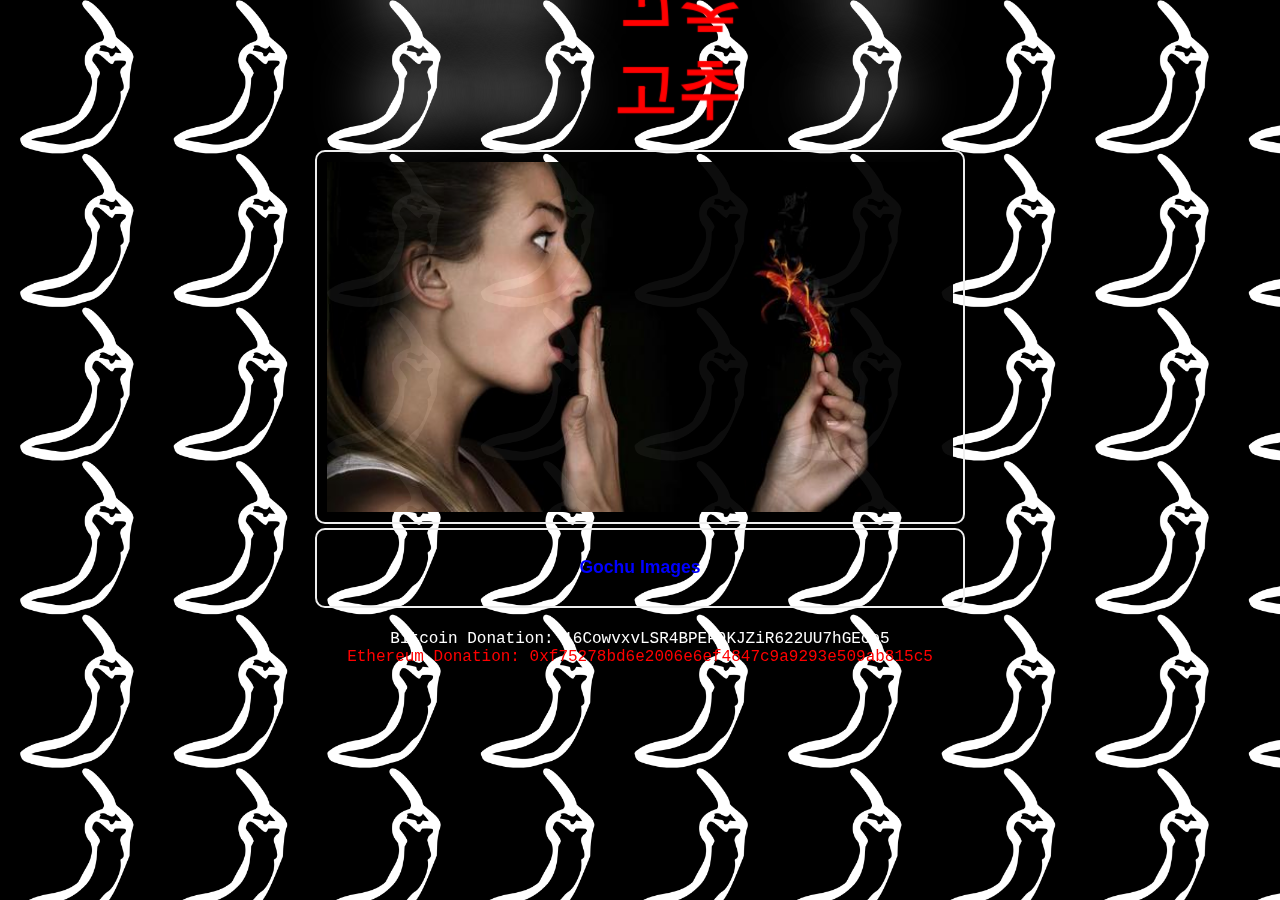
==== index.html @ db696d66 "Add files via upload" ====
<!DOCTYPE html PUBLIC "-//W3C//DTD XHTML 1.0 Transitional//EN" "http://www.w3.org/TR/xhtml1/DTD/xhtml1-transitional.dtd">
<html xmlns="http://www.w3.org/1999/xhtml">
<head>
<meta http-equiv="Content-Type" content="text/html; charset=utf-8" />
    <meta name="description" content="Gochu 고추" />
	<meta name="keywords" content="Gochu, Red Pepper, 고추" />
	<meta name="msvalidate.01" content="43F521FF5D6075596721E017ACC164F7" />

<title>Gochu.se 고추</title>

<link href="style.css" rel="stylesheet" type="text/css" /> <!-- Stylesheet -->


<style type="text/css">
body {

	/* background-color: green; */
/* background: images/background.jpg; */
                
/*  background: -webkit-linear-gradient(-90deg, #780206 10%, #061161 90%); /* Chrome 10+, Saf5.1+ */
/*  background:    -moz-linear-gradient(-90deg, #780206 10%, #061161 90%); /* FF3.6+ */
/*  background:     -ms-linear-gradient(-90deg, #780206 10%, #061161 90%); /* IE10 */
/*  background:      -o-linear-gradient(-90deg, #780206 10%, #061161 90%); /* Opera 11.10+ */
/*  background:         linear-gradient(-90deg, #780206 10%, #061161 90%); /* W3C */
 margin: 60px auto;
    background-image: url("images/pepperbg.png"); 
/*
    background-position: center center; */
    background-repeat: repeat;
    background-size: 12%;
    height: 100%;
    margin: 0;
    padding: 0;
    width: 100%; 
    background-color: black;
}
</style>
</head>

<body>


<!-- <center>
  <p><img src="images/closetemail.jpg" width="" height="" alt="Closet Email Logo" /> </p>
</center> -->
<!------ START ------>


<section id="contact">
<div id="box">
        <span class="txt">gochu</span>
  <span class="♥">고추</span>
  <span class="txt" contenteditable spellcheck="false">.se</span>
</div>
<br>
<fieldset>
<div>
<center>
   <img src="images/gochuhot.jpg"  
   height="" width="100%" alt="고추 hot" class="" style="opacity:0.95;filter:alpha(opacity=30);" />
</center>
</div>
</fieldset>
<fieldset>
<!-- <a href="contact/index.html" title="Contact">Contact</a>  -->
<p>
<a href="images.php" title="Gochu Images">Gochu Images</a>
</fieldset>
<!------ END ------>
<br>
<center>
<font color="white">Bitcoin Donation: 16CowvxvLSR4BPEP9KJZiR622UU7hGEce5</font>
<br>
<font color="red">Ethereum Donation: 0xf75278bd6e2006e6ef4847c9a9293e509ab815c5</font>
</center>

</body>
</html>
---- style.css ----
html { height: 10%; }

body {
  display: flex;
  justify-content: center;
  align-items: center;
  margin: 0;
  width: 100%;
  height: 100%;
  text-align: center;
  font-family: courier, "Lucida Grande", Lucida, Verdana, sans-serif;
    }

.txt[contenteditable] {
  outline: none;
}

/* Box ------------------------------------------------------ */

#box {
  padding: 0px;
  font-size: 4em;
  /* font-weight: bold; */
}


/* txt ------------------------------------------------------ */

.txt {
  color: hsla(0,0%,0%,0);
  font-weight: bold;
  text-shadow: #fff 0 0 60px;
  transition: text-shadow 2s cubic-bezier(0, 1, 0, 1);
    }
    @-moz-document url-prefix() { .txt { text-shadow: green 0 0 20px; } } /* FF fix */

#box:hover .txt {
        text-shadow: red 0 0 2px;
        transition: text-shadow 1s cubic-bezier(0, 0.75, 0, 1);
}


/* ♥ ------------------------------------------------------ */

.♥ {
  margin: 0 10px;
  font-weight: 900;
  color: hsla(0,0%,0%,0);
  text-shadow: red 0 0 1px;
  transition: text-shadow 1s cubic-bezier(0, 1, 0, 1);
    }

#box:hover .♥ {
        text-shadow: red 0 0 2px;
        transition: text-shadow 2s cubic-bezier(0, 0.75, 0, 1);
}
  @-moz-document url-prefix() { #box:hover .♥ { text-shadow: green 0 0 20px; } } /* FF fix */



a {
font-family: arial, 'times new roman', sans-serif;
font-size: 1em;
font-weight: bold;
color: #00f;
text-decoration: none;
} 

/* Remove this when pasting into your Stylesheet! */


/* body { font: 100% "Droid Sans Regular", sans-serif; color: #666; background:#eee; } */
/* body { font: 100% "Droid Sans Regular", sans-serif; color: #666; background-image: url("images/background.jpg"); no-repeat center center fixed;  
  -webkit-background-size: cover;
  -moz-background-size: cover;
  -o-background-size: cover;
  background-size: cover;
     }
*/
/* END Remove This */

/* @font-face {
	font-family: 'Droid Sans Regular';
	src: url('../font/DroidSans.eot');
	src: local('Droid Sans Regular'), local('DroidSans-Regular'), url('font/DroidSans.ttf') format('truetype');
}

@font-face {
	font-family: 'Droid Sans Bold';
	src: url('../font/DroidSans-Bold.eot');
	src: local('Droid Sans Bold'), local('DroidSans-Bold'), url('.font/DroidSans-Bold.ttf') format('truetype');
} */

#contact p { font: 1.1em "Droid Sans Regular", sans-serif; }

#contact legend { font: 1.0em "Droid Sans Bold", sans-serif; }

#contact h1 { margin: 5px 0 5px; font: 1em "Droid Sans Bold", sans-serif; color: #333333; }

#contact { 
	display: block; 
	width: 650px;
	height: 0px;  
	margin: 75px auto; /* 0px */ 
	padding: 0px; 
	border: 0px solid #cbcbcb; 
	background-color: #FFF; 

	-webkit-border-radius:i5px; 
	-moz-border-radius:5px; 
	border-radius:5px; 
	
	box-shadow: 0 2px 10px rgba(50, 50, 50, 0.1);
	-webkit-box-shadow: 0 2px 10px rgba(50, 50, 50, 0.1);
	-moz-box-shadow: 0 2px 10px rgba(50, 50, 50, 0.1);
	
	-webkit-box-reflect: below 3px -webkit-gradient(linear, left top, left bottom, from(transparent), color-stop(.8, transparent), to(rgba(255,255,255,0.7)));
}

/* Form style */

#contact input { 
	width: 300px; 
	padding: 3px; 
	color: #666; 
	background: #f5f5f5; 
	border: 2px solid #ccc; 
	margin: 2px 0; 
	font: 1.0em "Droid Sans Bold", sans-serif;
	-webkit-border-radius:5px; 
	-moz-border-radius:5px; 
	border-radius:5px; 
	vertical-align: top;
	
	transition: all 1.5s ease-in-out; 
	-webkit-transition: all 1.5s ease-in-out; 
	-moz-transition: all 1.5s ease-in-out; 
	
	box-shadow: 0 0 5px rgba(81, 203, 238, 0); 
	-webkit-box-shadow: 0 0 5px rgba(81, 203, 238, 0); 
	-moz-box-shadow: 0 0 5px rgba(81, 203, 238, 0); 
} 


#contact input:focus { 
	border: 2px solid #ddd; 
	background-color: #fff; 
	color:#333; 
	outline: none;
	position: relative;
	z-index: 5;
	
	box-shadow: 0 0 5px rgba(81, 203, 238, 1);
	-webkit-box-shadow: 0 0 5px rgba(81, 203, 238, 1);
	-moz-box-shadow: 0 0 5px rgba(81, 203, 238, 1);
	
	-webkit-transform: scale(1.03);
	-moz-transform: scale(1.03);
	
	transition: all 0.25s ease-in-out; 
	-webkit-transition: all 0.25s ease-in-out; 
	-moz-transition: all 0.25s ease-in-out; 
}
#contact input.error {
	box-shadow: 0 0 5px rgba(204, 0, 0, 0.5);
	-webkit-box-shadow: 0 0 5px rgba(204, 0, 0, 0.5);
	-moz-box-shadow: 0 0 5px rgba(204, 0, 0, 0.5);
	border: 1px solid #faabab;
	background: #fef3f3
}
#contact input.submit { 
	width: auto; 
	cursor: pointer; 
	position: relative;
	border: 2px solid #282828; 
	color:#fff; 
	padding: 2px 10px;
	text-decoration: none;
	font-size: 1.0em;
	
	background:#555; 
	
	background:-webkit-gradient(
	    linear,
	    left bottom,
    	left top,
	    color-stop(0.12, rgb(60,60,60)),
	    color-stop(1, rgb(85,85,85))
	);
	background:-moz-linear-gradient(
	    center bottom,
	    rgb(60,60,60) 12%,
    	rgb(85,85,85) 100%
	);
	
	box-shadow: 0 2px 3px rgba(0,0,0,0.25);
	-moz-box-shadow: 0 1px 3px rgba(0,0,0,0.25);
	-webkit-box-shadow: 0 1px 3px rgba(0,0,0,0.25);
	
	text-shadow: 0 -1px 1px rgba(0,0,0,0.25);
}
#contact input.submit:hover { 
	background: #282828 !important; 
	transition: none;
	-webkit-transition: none;
	-moz-transition: none; 
}
#contact input.submit:active, #contact input.submit:focus { 
	top: 1px; 
}

#contact input[type="submit"][disabled] { background:#888; }
#contact fieldset { padding:10px; border:2px solid #eee; -webkit-border-radius:10px; -moz-border-radius:10px; margin:0 0 4px; }
#contact legend { padding:3px 85px; font-weight:bold; color:#999; border:2px solid #eee; -webkit-border-radius:5px; -moz-border-radius:5px; margin-bottom:0 !important; margin-bottom:10px; }

#email_wrong {color: red;}
#email_right {color: green;}

.hit-the-floor {
color: #fff;
font-size: 48px;
font-weight: bold;
font-family: Helvetica;
text-shadow: 0 1px 0 #ccc, 0 2px 0 #c9c9c9, 0 3px 0 #bbb, 0 4px 0 #b9b9b9, 0 5px 0 #aaa, 0 6px 1px rgba(0,0,0,.1), 0 0 5px rgba(0,0,0,.1), 0 1px 3px rgba(0,0,0,.3), 0 3px 5px rgba(0,0,0,.2), 0 5px 10px rgba(0,0,0,.25), 0 10px 10px rgba(0,0,0,.2), 0 20px 20px rgba(0,0,0,.15);
}

.hit-the-floor {
  text-align: center;
}
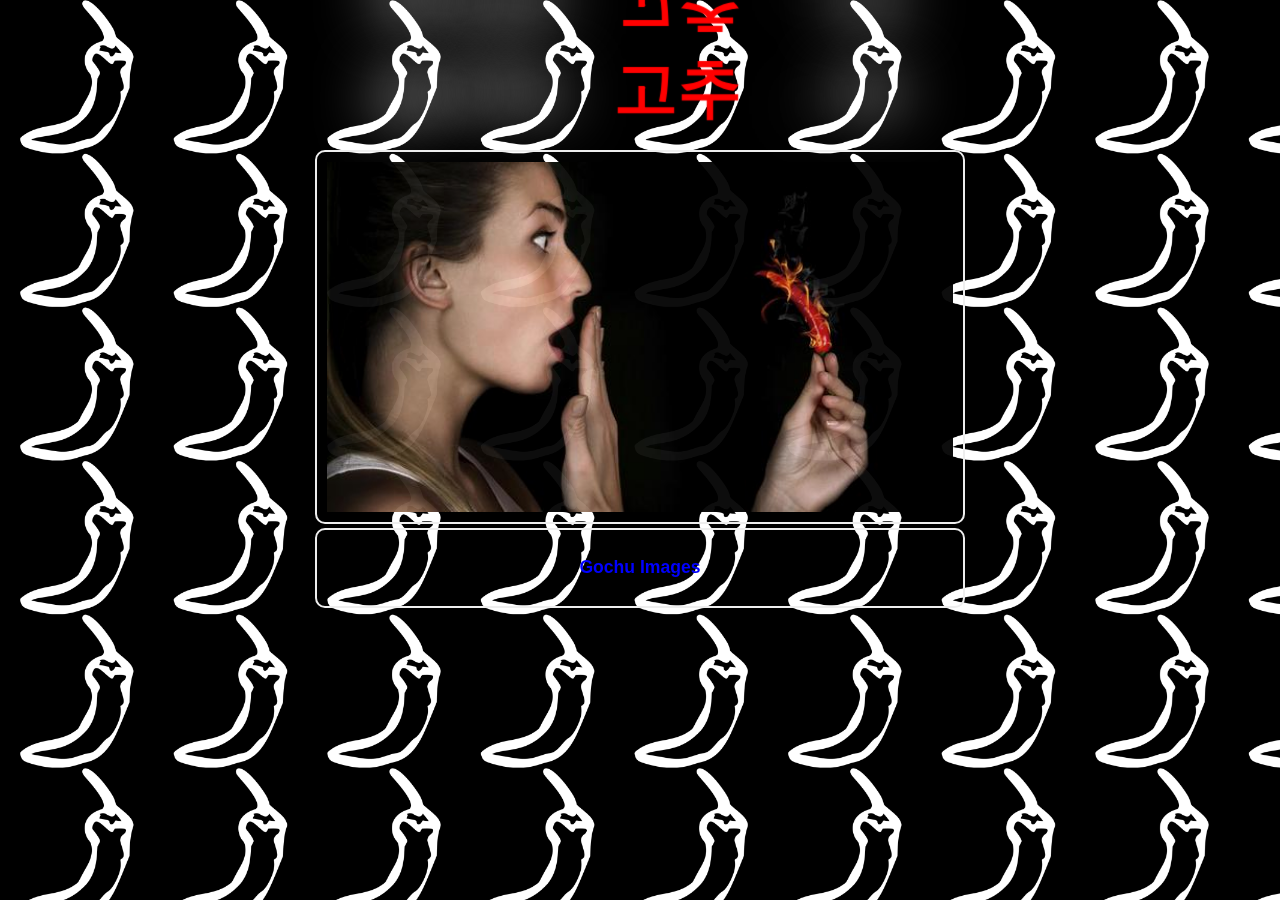
==== commit 9590d5e4: "Update index.html" ====
--- a/index.html
+++ b/index.html
@@ -69,9 +69,11 @@
 <!------ END ------>
 <br>
 <center>
+	<!--
 <font color="white">Bitcoin Donation: 16CowvxvLSR4BPEP9KJZiR622UU7hGEce5</font>
 <br>
 <font color="red">Ethereum Donation: 0xf75278bd6e2006e6ef4847c9a9293e509ab815c5</font>
+	-->
 </center>
 
 </body>
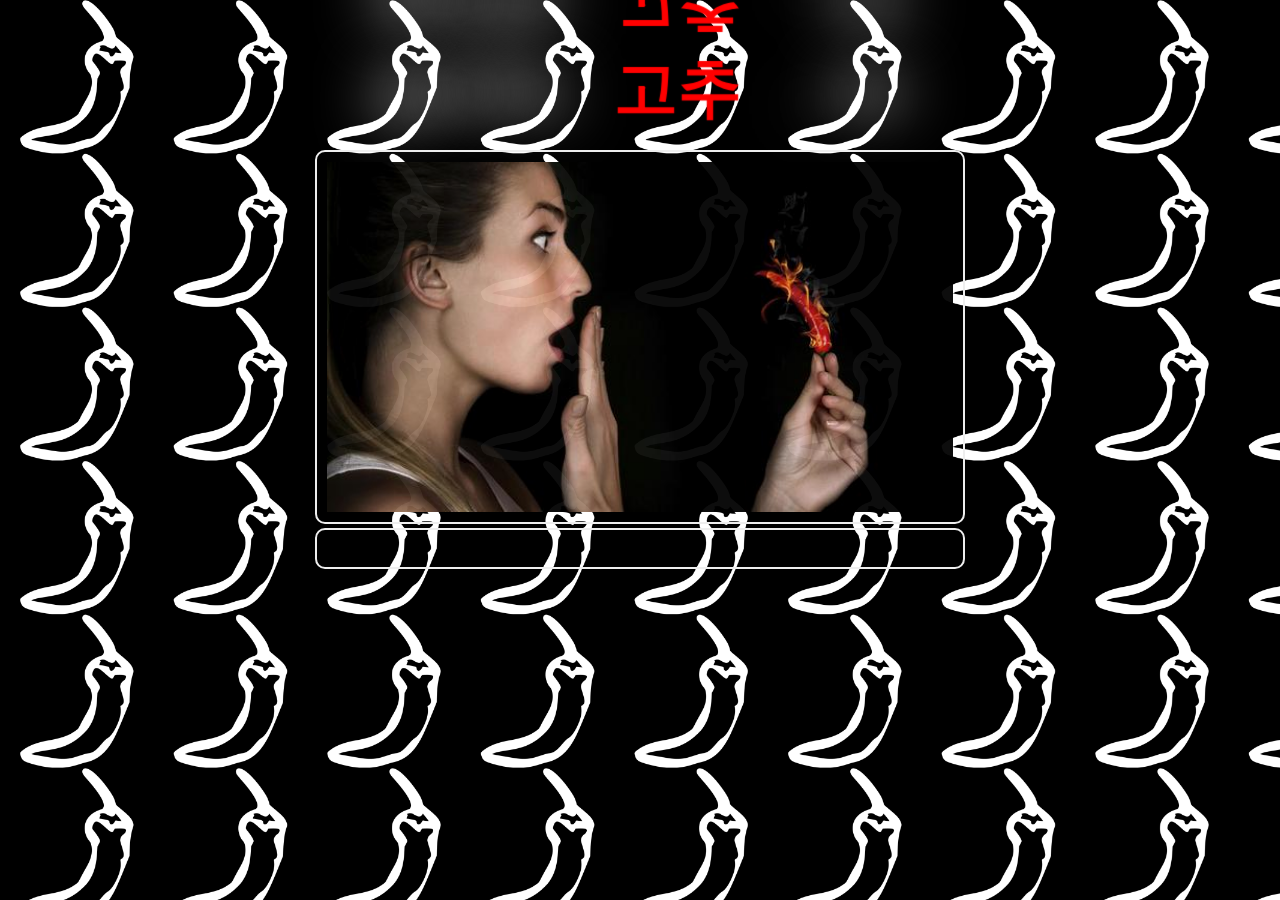
==== commit 77a75a20: "Update index.html" ====
--- a/index.html
+++ b/index.html
@@ -64,7 +64,7 @@
 <fieldset>
 <!-- <a href="contact/index.html" title="Contact">Contact</a>  -->
 <p>
-<a href="images.php" title="Gochu Images">Gochu Images</a>
+<!-- <a href="images.php" title="Gochu Images">Gochu Images</a> -->
 </fieldset>
 <!------ END ------>
 <br>
